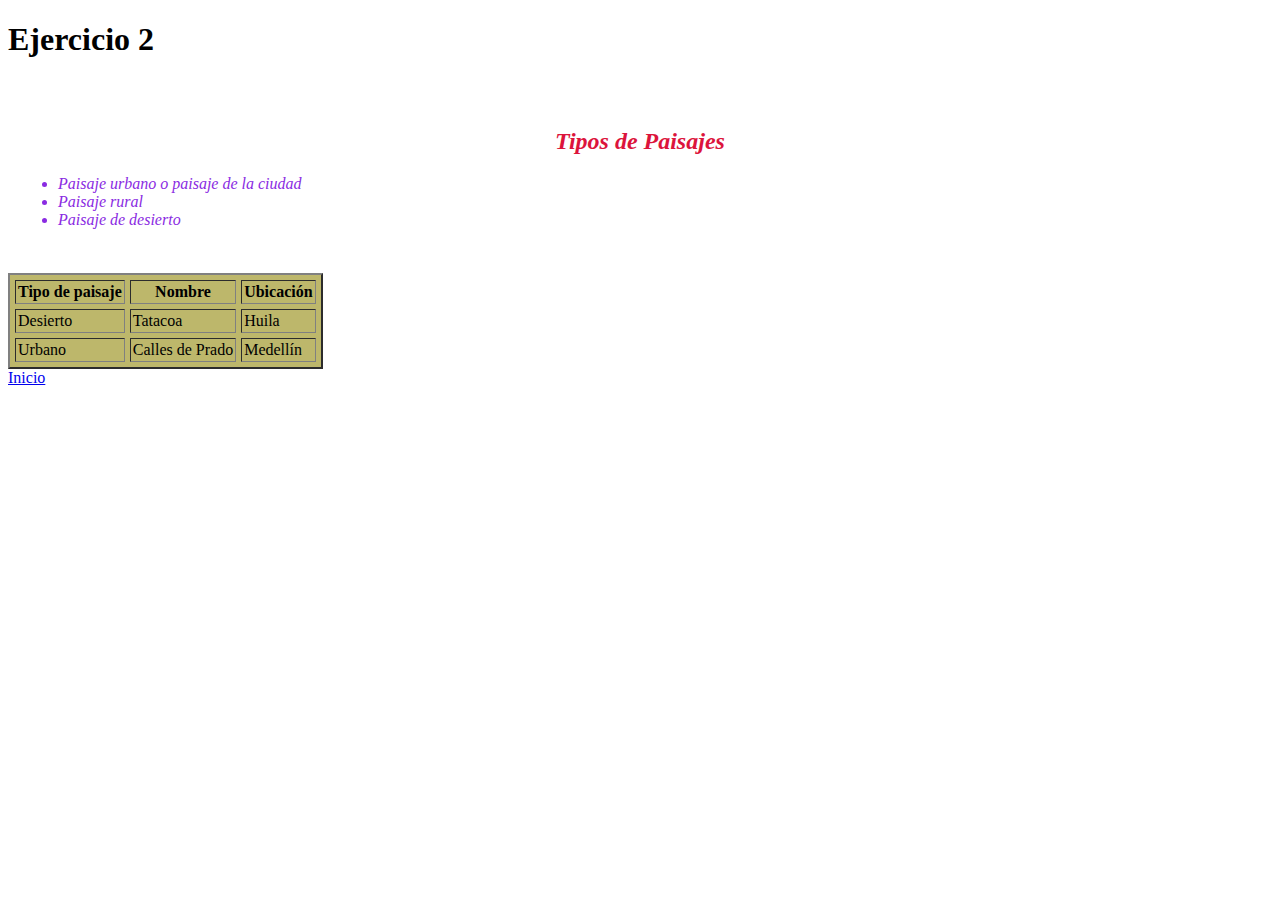
==== ejercicio2.html @ fd18f94e "c1" ====
<!DOCTYPE html>
<html lang="en">

<head>
    <meta charset="UTF-8">
    <meta name="viewport" content="width=device-width, initial-scale=1.0">
    <title>Document</title>
</head>

<body>
    <style>
        div{
            padding: 10px;
        }
        div1 {
            margin: 10px;
            font-style: italic;
            color: blueviolet;
        }
        table {
            background-color: darkkhaki;
        }
        h2{
            text-align: center;
            color: crimson;
            font-style: italic;
        }
    </style>

    <h1>Ejercicio 2</h1>
    <!-- CSS interno -->
    <!-- Selectores de etiqueta -->
    <!-- Etiquetas HTML: ul, li, table, thead , tbody, tr, td, th  -->
    <!-- Atributos CSS: Margin, Padding, font-style, color , background-color -->
    <div>
        <!-- Tu solución aquí  -->
        <div1>
            <h2>Tipos de Paisajes</h2>
            <ul>
                <li>Paisaje urbano o paisaje de la ciudad</li>
                <li>Paisaje rural</li>
                <li>Paisaje de desierto</li>
            </ul>
    </div>
    <div2>
        <table border="2" cellpadding="2" cellspacing="5">
            <thead>
                <tr>
                    <th>Tipo de paisaje</th>
                    <th>Nombre</th>
                    <th>Ubicación</th>
                </tr>
            </thead>
            <tbody>
                <tr>
                    <td>Desierto</td>
                    <td>Tatacoa</td>
                    <td>Huila</td>
                </tr>
                <tr>
                    <td>Urbano</td>
                    <td>Calles de Prado</td>
                    <td>Medellín</td>
                </tr>
            </tbody>
        </table>
    </div>


    </div>
    <nav>
        <a href="index.html">Inicio</a>
    </nav>
</body>

</html>
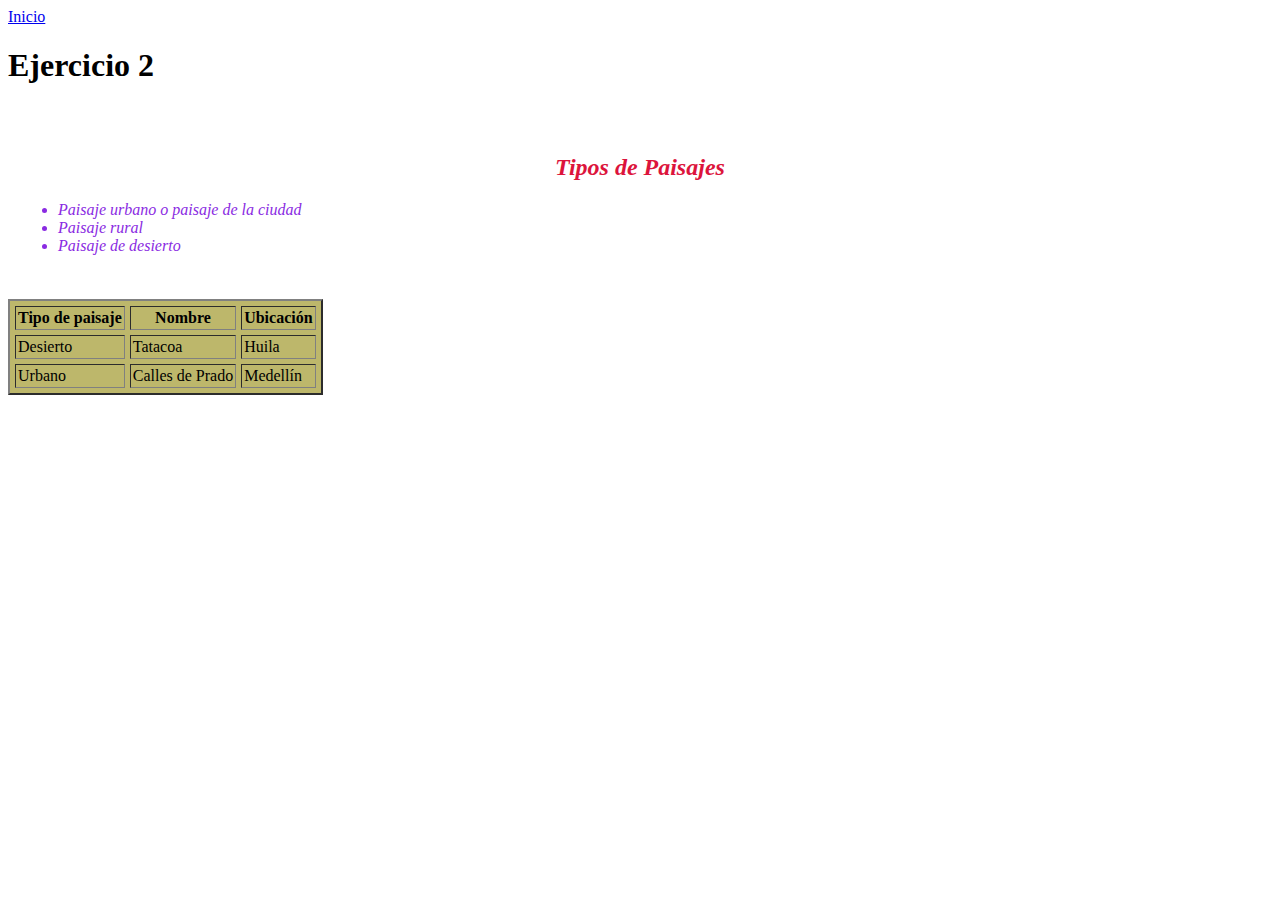
==== commit c430e750: "C3" ====
--- a/ejercicio2.html
+++ b/ejercicio2.html
@@ -8,6 +8,7 @@
 </head>
 
 <body>
+    
     <style>
         div{
             padding: 10px;
@@ -26,6 +27,10 @@
             font-style: italic;
         }
     </style>
+
+<nav>
+    <a href="index.html">Inicio</a>
+</nav>
 
     <h1>Ejercicio 2</h1>
     <!-- CSS interno -->
@@ -68,9 +73,7 @@
 
 
     </div>
-    <nav>
-        <a href="index.html">Inicio</a>
-    </nav>
+   
 </body>
 
 </html>